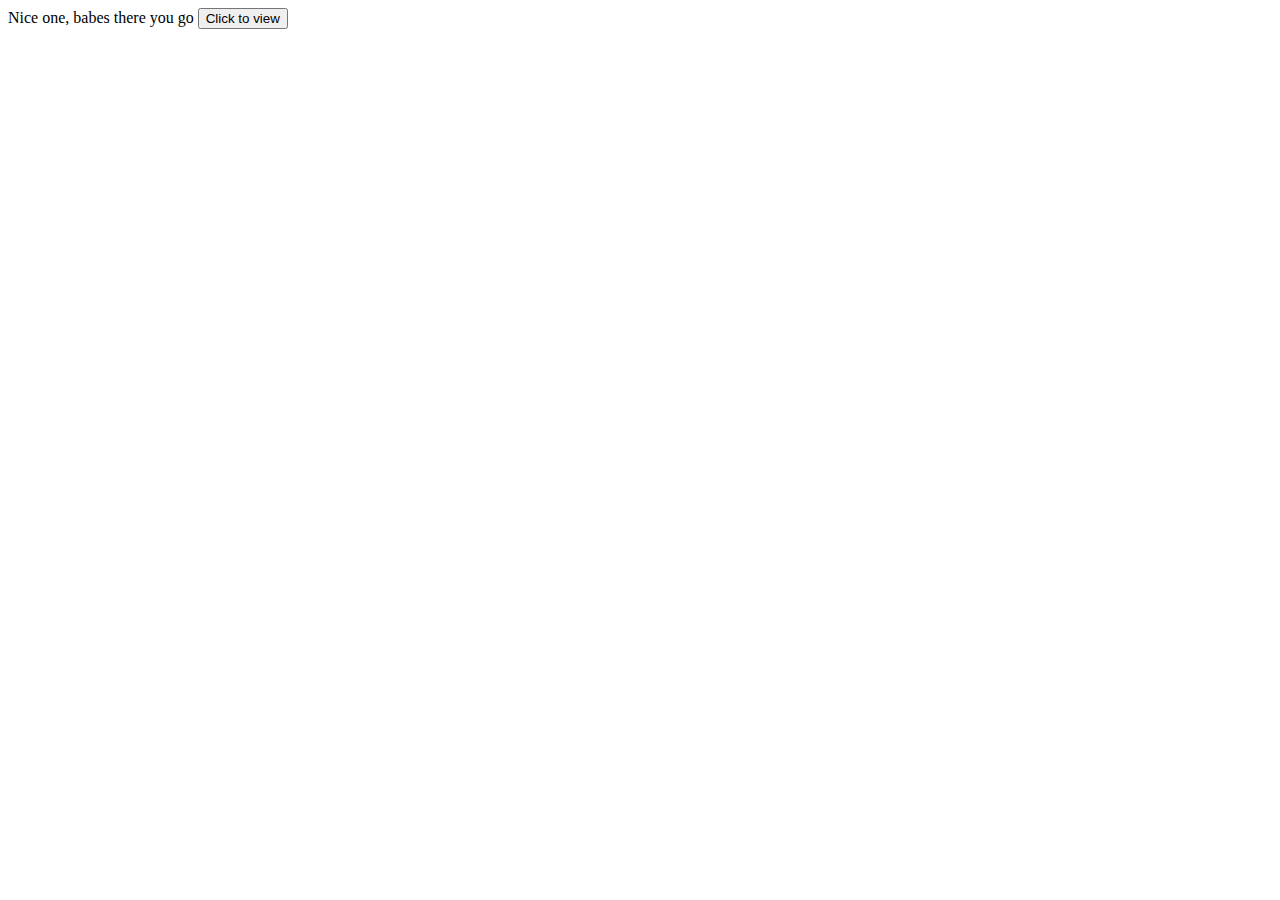
==== login.html @ d978152e "firstGitBranchCreation.excitement" ====
<!DOCTYPE html>
<html lang="en">
<head>
    <meta charset="UTF-8">
    <meta name="viewport" content="width=device-width, initial-scale=1.0">
    <title>Document</title>
</head>
<body>
        <div class="myFirstGitNote">Nice one, <span> babes </span>
        there you go
        <button class="displayButton">Click to view</button>
        </div>
</body>
</html>
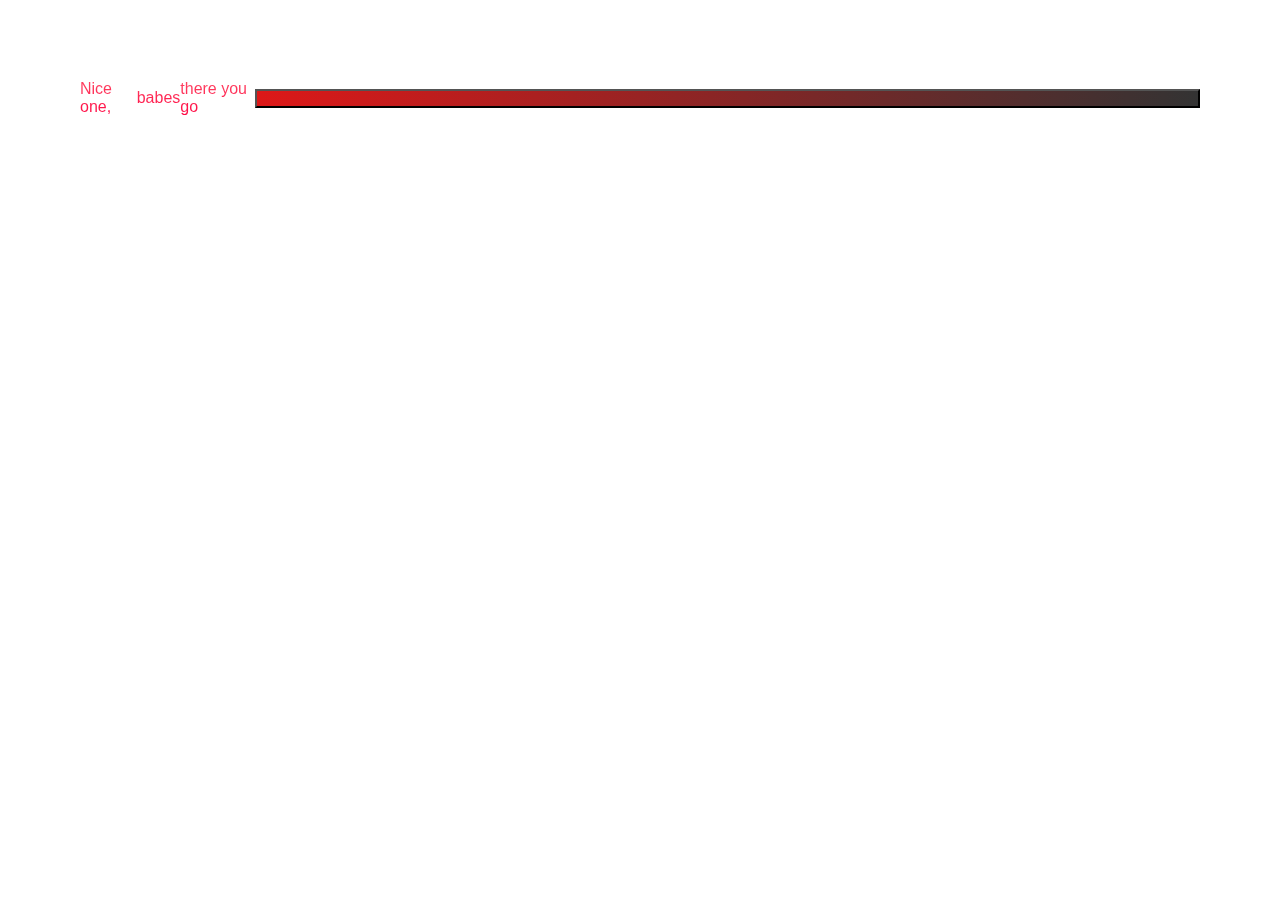
==== commit 207d4024: "CSS update" ====
--- a/login.html
+++ b/login.html
@@ -3,7 +3,7 @@
 <head>
     <meta charset="UTF-8">
     <meta name="viewport" content="width=device-width, initial-scale=1.0">
-    <title>Document</title>
+    <link rel="stylesheet" href="styles.css"><title>Document</title>
 </head>
 <body>
         <div class="myFirstGitNote">Nice one, <span> babes </span>
--- a/styles.css
+++ b/styles.css
@@ -0,0 +1,740 @@
+* {
+ box-sizing: border-box;
+ margin: 0;
+ padding: 0;
+ font-family: 'Kumbh Sans', sans-serif;
+ scroll-behavior: smooth;
+}
+
+.navbar {
+    background-color: #131313;
+    height: 80px;
+    display: flex;
+    justify-content: center;
+    align-items: center;
+    font-size: 1.2rem;
+    position: sticky;
+    top: 0;
+    z-index: 999;
+}
+
+.navbar__container {
+    display: flex;
+    justify-content: space-between;
+    height: 80px;
+    z-index: 1;
+    width: 100%;
+    max-width: 1300px;
+    margin: 0 auto;
+    padding: 0 50px;
+}
+
+#navbar__logo {
+    background-color: #ff8177;
+    background-image: linear-gradient(to top, #ff0844 0%, #ffb199 100px);
+    background-size: 100%;
+    -webkit-background-clip: text;
+    -moz-background-clip: text;
+    -webkit-text-fill-color: transparent;
+    -moz-text-fill-color: transparent;
+    display: flex;
+    align-items: center;
+    cursor: pointer;
+    text-decoration: none;
+    font-size: 2rem;
+}
+
+.navbar__menu{ 
+    display: flex;
+    align-items: center;
+    list-style: none;
+}
+
+.navbar__item {
+    height: 80px;
+}
+
+.navbar__links{
+    color: #fff;
+    display: flex;
+    align-items: center;
+    justify-content: center;
+    width: 125px;
+    text-decoration: none;
+    height: 100%;
+    transition: all 0.3s ease;
+}
+
+.navbar__btn {
+    display: flex;
+    justify-content: center;
+    align-items: center;
+    padding: 0 1rem;
+    width: 100%;
+}
+
+.button {
+    display: flex;
+    justify-content: center;
+    align-items: center;
+    text-decoration: none;
+    padding: 10px 20px;
+    height: 100%;
+    width: 100%;
+    border: none;
+    outline: none;
+    border-radius: 4px;
+    background: #833ab4;  /* fallback for old browsers */
+    background: -webkit-linear-gradient(to right, #dd1818, #333333);  /* Chrome 10-25, Safari 5.1-6 */
+    background: linear-gradient(to right, #dd1818, #333333); /* W3C, IE 10+/ Edge, Firefox 16+, Chrome 26+, Opera 12+, Safari 7+ */
+    color: #fff;
+    transition: all 0.3s ease;
+}
+
+.navbar__links:hover {
+    color: #9518fc;
+    transition: all 0.3s ease;
+}
+
+@media screen and (max-width: 960px) {
+    .navbar__container {
+        display: flex;
+        justify-content: space-between;
+        height: 80px;
+        z-index: 1;
+        width: 100%;
+        max-width: 1300px;
+        padding: 0;
+    }
+
+
+    .navbar__menu {
+    display: grid;
+    grid-template-columns: auto;
+    margin: 0%;
+    width: 100%;
+    position: absolute;
+    top: -1000px;
+    opacity: 1;
+    transition: all 0.5s ease;
+    z-index: -1;    
+    }
+
+/* Display Mobile Menu */
+    .navbar__menu.active{
+        background: #131313;
+        top: 100%;
+        opacity: 1;
+        transition: all 0.5s ease;
+        z-index: 99;
+        height: 60vh;
+        font-size: 1.6rem;
+    }
+
+    #navbar__logo {
+    padding-left: 25px;
+    }
+
+    .navbar__toggle .bar{
+        width: 25px;
+        height: 3px;
+        margin: 5px auto;
+        transition: all 0.3s ease-in-out;
+        background: #fff;
+    }
+
+    .navbar__item {
+        width: 100%;
+    }
+
+    .navbar__links {
+        text-align: center;
+        padding: 2rem;
+        width: 100%;
+        display: table;
+    }
+
+    .navbar__btn {
+     padding-bottom: 2rem;
+    }
+
+    .button {
+        display: flex;
+        justify-content: center;
+        align-items: center;
+        width: 80%;
+        height: 80px;
+        margin: 0;
+    }
+
+    #mobile-menu {
+        position: absolute;
+        top: 20%;
+        right: 5%;
+        transform: translate(5%, 20%);
+    }
+
+    .navbar__toggle .bar{
+        display: block;
+        cursor: pointer;
+    }
+
+    #mobile-menu.is-active .bar:nth-child(2) {
+        opacity: 0;
+    }
+   
+    #mobile-menu.is-active .bar:nth-child(1) {
+       transform: translateY(8px) rotate(45deg);
+    }
+    #mobile-menu.is-active .bar:nth-child(3) {
+       transform: translateY(-8px) rotate(-45deg);
+    }
+}
+
+/* Hero Section */
+
+.hero{
+    background: #000000;
+    background: linear-gradient(to right, #161616, #000000);
+    padding: 200px 0;
+}
+
+.hero__container {
+    display: flex;
+    flex-direction: column;
+    justify-content: center;
+    align-items: center;
+    max-width: 1200px;
+    margin: 0 auto;
+    height: 90%;
+    text-align: center;
+    padding: 30px;
+}
+
+.hero__heading {
+    font-size: 100px;
+    margin-bottom: 24px;
+    color: #fff; 
+    }
+
+.hero__heading span {
+    background: #333333;  /* fallback for old browsers */
+    background: -webkit-linear-gradient(to right, #dd1818, #333333);  /* Chrome 10-25, Safari 5.1-6 */
+    background: linear-gradient(to right, #dd1818, #333333); /* W3C, IE 10+/ Edge, Firefox 16+, Chrome 26+, Opera 12+, Safari 7+ */
+    background-size: 100%;
+    -webkit-background-clip: text;
+    -moz-background-clip: text;
+    -webkit-text-fill-color: transparent;
+    -mo-text-fill-color: transparent;
+}
+
+.hero__description {
+    font-size: 60px;
+    background: #d122ff;  /* fallback for old browsers */
+    background: -webkit-linear-gradient(to right, #9114ff, #da22ff);  /* Chrome 10-25, Safari 5.1-6 */
+    background: linear-gradient(to right, #8f0eff, #da22ff); /* W3C, IE 10+/ Edge, Firefox 16+, Chrome 26+, Opera 12+, Safari 7+ */
+    background-size: 100%;
+    -webkit-background-clip: text;
+    -moz-background-clip: text;
+    -webkit-text-fill-color: transparent;
+    -moz-text-fill-color: transparent;
+}
+
+.highlight {
+    border-bottom: 4px solid rgb(132, 0, 255);
+}
+
+@media screen and (max-width: 768px) {
+    .hero__heading {
+        font-size: 60px;
+    }
+    .hero__description {
+        font-size: 40px;
+   }
+}
+
+/* About Section */
+.main {
+    background-color: #131313;
+    padding: 10rem 0;
+}
+
+.main__container {
+    display: grid;
+    grid-template-columns: 1fr 1fr;
+    align-items: center;
+    justify-content: center;
+    margin: 0 auto;
+    height: 90%;
+    z-index: 1;
+    width: 100%;
+    max-width: 1300px;
+    padding: 0 50px;
+}
+
+.main__content {
+    color: #fff;
+    width: 100%;
+}
+
+.main__content h1 {
+    font-size: 2rem;
+    font-family: 'Kumbh Sans', sans-serif;
+    background-color: #fe3b6f;
+    background-image: linear-gradient(to top, #ff087b 0%, #ed1a52 100px);
+    background-size: 100%;
+    -webkit-background-clip: text;
+    -moz-background-clip: text;
+    -webkit-text-fill-color: transparent;
+    -moz-text-fill-color: transparent;
+    text-transform: uppercase;
+    margin-bottom: 32px;
+}
+
+.main__content h2 {
+    font-size: 4rem;
+    background: #ff8177;  /* fallback for old browsers */
+    background: -webkit-linear-gradient(to right, #9114ff, #da22ff);  /* Chrome 10-25, Safari 5.1-6 */
+    background: linear-gradient(to right, #8f0eff, #da22ff); /* W3C, IE 10+/ Edge, Firefox 16+, Chrome 26+, Opera 12+, Safari 7+ */
+    background-size: 100%;
+    -webkit-background-clip: text;
+    -moz-background-clip: text;
+    -webkit-text-fill-color: transparent;
+    -moz-text-fill-color: transparent;
+
+}
+
+.main__content p {
+    margin-top: 1rem;
+    font-size: 2rem;
+    font-weight: 700;
+}
+
+.main__btn {
+    font-size: 1.8rem;
+    background: #833ab4;  /* fallback for old browsers */
+    background: -webkit-linear-gradient(to right, #dd1818, #333333);  /* Chrome 10-25, Safari 5.1-6 */
+    background: linear-gradient(to right, #dd1818, #333333); /* W3C, IE 10+/ Edge, Firefox 16+, Chrome 26+, Opera 12+, Safari 7+ */
+    padding: 20px 60px;
+    border: none;
+    border-radius: 4px;
+    color: #fff;
+    margin-top: 2rem;
+    cursor: pointer;
+    position: relative;
+    transition: all 0.35s;
+    outline: none;
+}
+
+.main__btn a{
+    position: relative;
+    z-index: 2;
+    color: #fff;
+    text-decoration: none;
+}
+
+.main__btn:after {
+    position: absolute;
+    content: ' ';
+    top: 0;
+    left: 0;
+    width: 0;
+    height: 100%;
+    background: #ff1ead;
+    transition: all 0.35s;
+    border-radius: 4px;
+}
+
+.main__btn:hover {
+    color: #fff;
+}
+
+.main__btn:hover:after {
+    width: 100%;
+}
+
+.main__img--container {
+    text-align: center;
+}
+
+.main__img--card {
+    margin: 10px;
+    height: 500px;
+    width: 500px;
+    border-radius: 4px;
+    display: flex;
+    flex-direction: column;
+    justify-content: center;
+    color: #fff;
+    background-image: linear-gradient(to right, #00dbde, #fc00ff 80%);
+} 
+
+.fa-layer-group,
+.fa-users {
+ font-size: 14rem;
+}
+
+#card-2 {
+    background: #ff512f;  /* fallback for old browsers */
+    background: -webkit-linear-gradient(to right, #dd2476, #ff512f);  /* Chrome 10-25, Safari 5.1-6 */
+    background: linear-gradient(to right, #dd2476, #ff512f); /* W3C, IE 10+/ Edge, Firefox 16+, Chrome 26+, Opera 12+, Safari 7+ */
+}
+
+/* Mobile Responsive */
+@media screen and (max-width: 1100px) {
+    .main__container {
+        display: grid;
+        grid-template-columns: 1fr;
+        align-items: center;
+        justify-content: center;
+        width: 100%;
+        margin: 0 auto;
+        height: 90%;
+    }
+
+    .main__img--container {
+        display: flex;
+        justify-content: center;
+    }
+
+    .main__img--card {
+        height: 425px;
+        width: 425px;
+    }
+
+    .main__content {
+        text-align: center;
+        margin-bottom: 4rem;
+    }
+
+    .main__content h1 {
+        font-size: 2.5rem;
+        margin-top: 2rem;
+    }
+    
+    .main__content h2 {
+        font-size: 3rem;
+    }
+
+    
+    .main__content p {
+        font-size: 1.5rem;
+        margin-top: 1rem;
+    }
+}
+
+@media screen and (max-width: 480px) {
+
+    .main__img--card {
+        width: 250px;
+        height: 250px;
+    }
+    .fa-users, 
+    .fa-layer-group {
+        font-size: 4rem;
+    }
+
+    .main__content h1{
+        font-size: 2rem;
+        margin-top: 3rem;
+    }
+    
+    .main__content h2 {
+        font-size: 2rem;
+    }
+
+    
+    .main__content p {
+        font-size: 1.5rem;
+        margin-top: 2rem;
+    }
+
+    .main__btn{
+        padding: 12px 36px;
+        margin: 2.5rem 0;
+    }
+}
+
+/* Services Section */
+.services {
+    background: #131313;
+    display: flex;
+    flex-direction: column;
+    justify-content: center;
+    align-items: center;
+    height: 100%;
+    padding: 10rem 0;
+}
+
+.services h1 {
+    background-color: #ff8177;
+    background-image: linear-gradient(to right, #ff0844 0%, #f7673c 100px);
+    background-size: 100%;
+    -webkit-background-clip: text;
+    -moz-background-clip: text;
+    -webkit-text-fill-color: transparent;
+    -moz-text-fill-color: transparent;
+    margin-bottom: 5rem;
+    font-size: 2.5rem
+}
+
+.services__wrapper{ 
+    display:grid;
+    grid-template-columns: 1fr 1fr 1fr 1fr;
+    grid-template-rows: 1fr;
+}
+
+.services__card {
+    margin: 10px;
+    height: 425px;
+    width: 300px;
+    border-radius: 4px;
+    display: flex;
+    flex-direction: column;
+    justify-content: center;
+    color: #fff;
+    background-image: linear-gradient(to right, #00dbde 50%, #fc00ff 100%);
+    transition: 0.3s ease-in;
+}
+
+.services__card:nth-child(2) {
+    background: #800080;  /* fallback for old browsers */
+    background: -webkit-linear-gradient(to right, #ffc0cb, #800080);  /* Chrome 10-25, Safari 5.1-6 */
+    background: linear-gradient(to right, #ffc0cb, #800080); /* W3C, IE 10+/ Edge, Firefox 16+, Chrome 26+, Opera 12+, Safari 7+ */
+
+}
+.services__card:nth-child(3) {
+    background: #CB356B;  /* fallback for old browsers */
+    background: -webkit-linear-gradient(to right, #BD3F32, #CB356B);  /* Chrome 10-25, Safari 5.1-6 */
+    background: linear-gradient(to right, #BD3F32, #CB356B); /* W3C, IE 10+/ Edge, Firefox 16+, Chrome 26+, Opera 12+, Safari 7+ */
+    
+}
+
+.services__card h2{ 
+    text-align: center;
+}
+
+.services__card p{
+    text-align: center;
+    margin-top: 24px;
+    font-size: 20px;
+}
+
+.services__btn {
+    display: flex;
+    justify-content: center;
+    margin-top: 16px;
+}
+
+.services__card button{ 
+    color: #fff;
+    padding: 14px 24px;
+    outline: none;
+    border: none;
+    border-radius: 4px;
+    background: #131313;
+    font-size: 1rem;
+
+}
+
+.services__card button:hover{ 
+    cursor: pointer;
+}
+
+.services__card:hover {
+    transform: scale(1.075);
+    transition: 0.3s ease-in;
+    cursor: pointer; 
+}
+
+@media screen and (max-width: 1300px) {
+    .services__wrapper {
+        grid-template-columns: 1fr 1fr;
+    }
+}
+
+@media screen and (max-width: 768px) {
+    .services__wrapper{ 
+        grid-template-columns: 1fr;
+    }
+}
+    /* Footer CSS */
+
+    .footer__container{ 
+        background-color: #131313;
+        padding: 5rem 0;
+        display: flex ;
+        flex-direction: column;
+        justify-content: center;
+        align-items: center;
+    }
+
+    #footer__logo{
+        color: #fff;
+        display:flex;
+        align-items: center;
+        cursor: pointer;
+        text-decoration:none;
+        font-size: 2rem;
+    }
+
+    .footer__links{
+        width: 100%;
+        max-width: 1000px;
+        display:flex;
+        justify-content: center;
+    }
+
+    .footer__link--wrapper {
+        display:flex;
+    }
+
+    .footer__link--items {
+        display: flex;
+        flex-direction: column;
+        align-items: flex-start;
+        margin: 16px;
+        text-align: left;
+        width: 160px;
+        box-sizing: border-box;
+    }
+
+    .footer__link--items h2{
+      margin-bottom: 16px;
+      color: #fff;
+    }
+    
+    .footer__link--items a{
+        color: #fff;
+        text-decoration: none;
+        margin-bottom: 0.5rem;
+
+    }
+
+    .footer__link--items a:hover {
+        color: #e9e9e9;
+        transition: 0.3 ease-in;
+        transform:scale(1.075);
+    }
+
+    .social__icon--link {
+        color: #fff;
+        font-size: 24px;
+    }
+
+    .social__media {
+        max-width: 1000px;
+        width: 100%;
+    }
+
+    .social__media--wrap {
+        display: flex;
+        justify-content: space-between;
+        align-items: center;
+        width: 90%;
+        max-width: 1000px;
+        margin: 40px auto 0 auto;
+    }
+
+    .social__icons {
+        display:flex;
+        justify-content: space-between;
+        align-items: center;
+        width: 240px;
+    }
+
+    #footer__logo {
+        background-color: #ff8177;
+        background-image: linear-gradient(to top, #ff0844 0%, #ffb199 100px);
+        background-size: 100%;
+        -webkit-background-clip: text;
+        -moz-background-clip: text;
+        -webkit-text-fill-color: transparent;
+        -moz-text-fill-color: transparent;
+        display: flex;
+        align-items: center;
+        cursor: pointer;
+        text-decoration: none;
+        font-size: 2rem;
+    }
+
+    .website__rights{
+        color: #fff;
+        font-size: 0.8rem;
+    }
+
+    @media screen and (max-width: 820px) {
+        .footer__links {
+            padding-top: 2rem;
+        }
+
+        #footer_logo {
+            margin-bottom: 2rem;
+        }
+
+        .website_rights {
+            margin-bottom: 2rem;
+        }
+
+        .footer__link--wrapper{
+            flex-direction: column;
+        }
+
+        .social__media--wrap {
+            flex-direction: column;
+        }
+    }
+
+@media screen and (max-width: 480px) {
+    .footer__link--items{
+        margin:0;
+        padding: 10px;
+        width: 100%;
+    }
+}
+
+.myFirstGitNote {
+    font-family: 'Kumbh Sans', sans-serif;
+    margin: 5em;
+    background-color: #ff8177;
+    background-image: linear-gradient(to top, #ff0844 0%, #ffb199 100px);
+    background-size: 100%;
+    -webkit-background-clip: text;
+    -moz-background-clip: text;
+    -webkit-text-fill-color: transparent;
+    -moz-text-fill-color: transparent;
+    display: flex;
+    align-items: center;
+}
+
+.displayButton {
+    /* display: flex;
+    justify-content: center;
+    align-items: center;
+    text-decoration: none;
+    padding: 0;
+    height: 70px;
+    width: 500px;
+    border: none;
+    outline: none;
+    border-radius: 4px;
+    background: #833ab4;  /* fallback for old browsers */
+    /* background: -webkit-linear-gradient(to right, #dd1818, #333333);  /* Chrome 10-25, Safari 5.1-6 */
+    background: linear-gradient(to right, #dd1818, #333333); /* W3C, IE 10+/ Edge, Firefox 16+, Chrome 26+, Opera 12+, Safari 7+ */
+    color: #fff;
+    transition: all 0.3s ease; */
+    display: flex;
+    justify-content: center;
+    align-items: center;
+    padding: 0 1rem;
+    width: 100%; */
+        /* background: -webkit-linear-gradient(to right, #dd1818, #333333);  /* Chrome 10-25, Safari 5.1-6 */
+        background: linear-gradient(to right, #dd1818, #333333); /* W3C, IE 10+/ Edge, Firefox 16+, Chrome 26+, Opera 12+, Safari 7+ */
+        color: #fff;
+        transition: all 0.3s ease; */
+        display: flex;
+        justify-content: center;
+        align-items: center;
+        padding: 0 1rem;
+        width: 100%;
+}